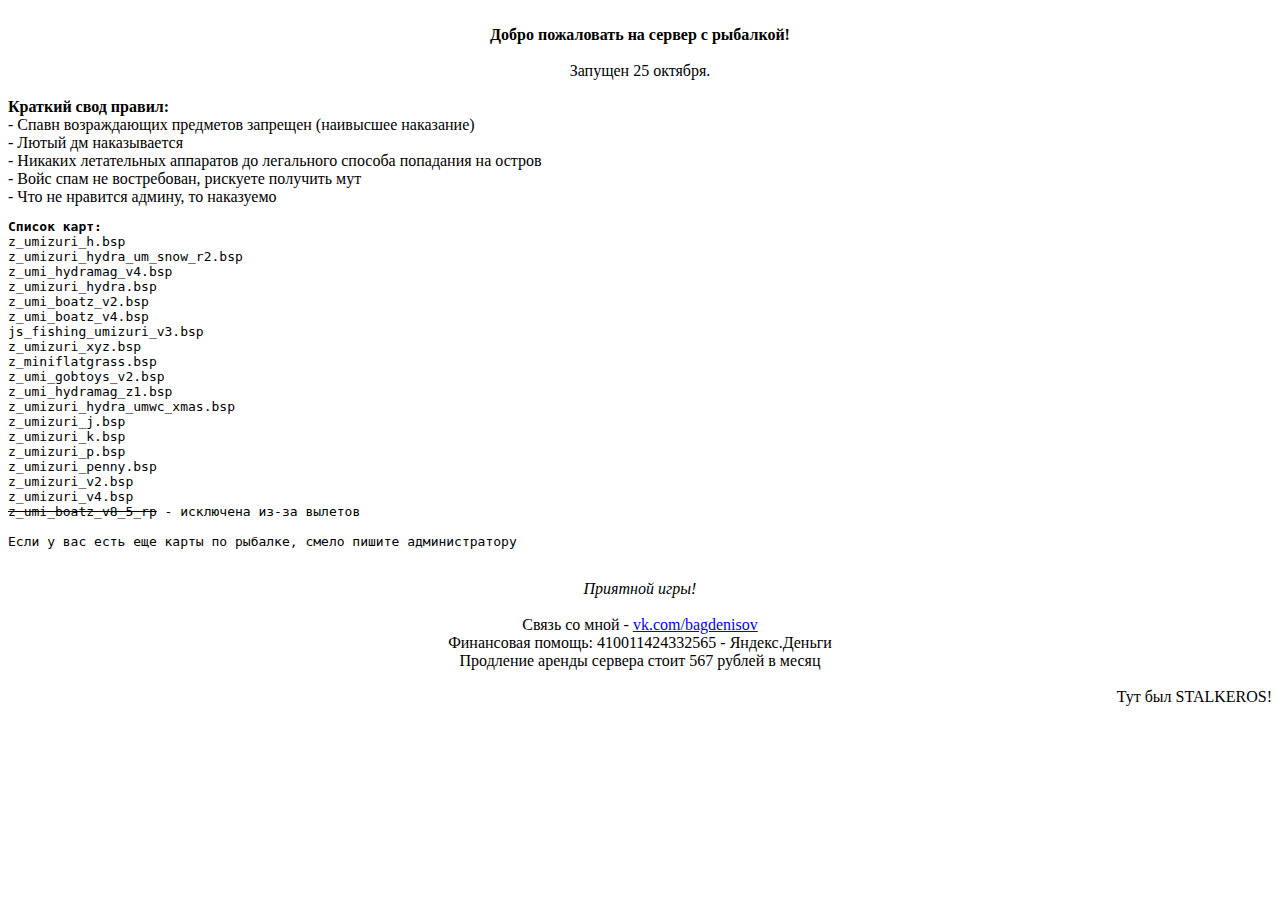
==== motd/motd.html @ dd1bfb21 "Create motd.html" ====
<!DOCTYPE HTML PUBLIC "-//W3C//DTD HTML 4.01 Transitional//EN" "http://www.w3.org/TR/1999/REC-html401-19991224/loose.dtd">
<html><head><link rel="stylesheet" href="http://bagdenisov.narod.ru/fishservak/style.css"></head>
<body><br><div style="text-align: center;"><b>Добро пожаловать на сервер с рыбалкой!</b><br><br>Запущен 25 октября.<br><br>
<div style="text-align: left;"><b>Краткий свод правил:</b><br>
- Спавн возраждающих предметов запрещен (наивысшее наказание)<br>
- Лютый дм наказывается<br>
- Никаких летательных аппаратов до легального способа попадания на остров<br>
- Войс спам не востребован, рискуете получить мут<br>
- Что не нравится админу, то наказуемо<br><pre>
<b>Список карт:</b>
z_umizuri_h.bsp
z_umizuri_hydra_um_snow_r2.bsp
z_umi_hydramag_v4.bsp
z_umizuri_hydra.bsp
z_umi_boatz_v2.bsp
z_umi_boatz_v4.bsp
js_fishing_umizuri_v3.bsp
z_umizuri_xyz.bsp
z_miniflatgrass.bsp
z_umi_gobtoys_v2.bsp
z_umi_hydramag_z1.bsp
z_umizuri_hydra_umwc_xmas.bsp
z_umizuri_j.bsp
z_umizuri_k.bsp
z_umizuri_p.bsp
z_umizuri_penny.bsp
z_umizuri_v2.bsp
z_umizuri_v4.bsp
<s>z_umi_boatz_v8_5_rp</s> - исключена из-за вылетов

Если у вас есть еще карты по рыбалке, смело пишите администратору</pre><br></div><i>Приятной игры!</i><br><br>
Связь со мной - <a href="https://vk.com/bagdenisov">vk.com/bagdenisov</a>
<br>Финансовая помощь: 410011424332565 - Яндекс.Деньги<br>Продление аренды сервера стоит 567 рублей в месяц<br><br>
<div style="text-align: right;">Тут был STALKEROS!</div></div></body></html>
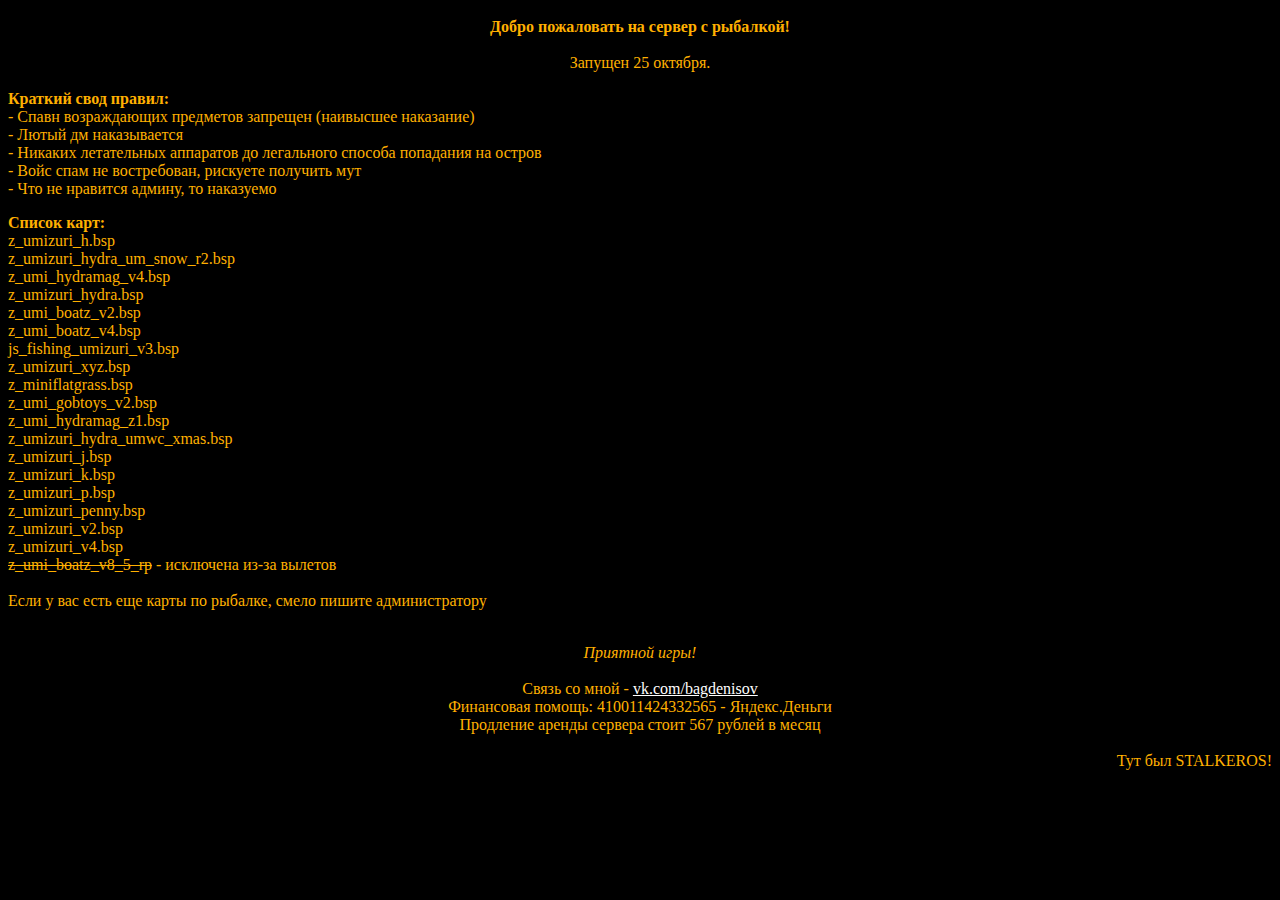
==== commit 929b4873: "Update motd.html" ====
--- a/motd/motd.html
+++ b/motd/motd.html
@@ -1,5 +1,5 @@
 <!DOCTYPE HTML PUBLIC "-//W3C//DTD HTML 4.01 Transitional//EN" "http://www.w3.org/TR/1999/REC-html401-19991224/loose.dtd">
-<html><head><link rel="stylesheet" href="http://bagdenisov.narod.ru/fishservak/style.css"></head>
+<html><head><link rel="stylesheet" href="style.css"></head>
 <body><br><div style="text-align: center;"><b>Добро пожаловать на сервер с рыбалкой!</b><br><br>Запущен 25 октября.<br><br>
 <div style="text-align: left;"><b>Краткий свод правил:</b><br>
 - Спавн возраждающих предметов запрещен (наивысшее наказание)<br>
--- a/motd/style.css
+++ b/motd/style.css
@@ -0,0 +1,25 @@
+div,pre {
+font-family:Verdana,Tahoma;
+color:#FFB000;
+}
+body	{
+background:#000000;
+margin-left:8px;
+margin-top:0px;
+}
+a {
+text-decoration:    underline;
+}
+a:link  {
+color:  #FFFFFF;
+}
+a:visited   {
+color:  #FFFFFF;
+}
+a:active    {
+color:  #FFFFFF;
+}
+a:hover {
+ color:  #FFFFFF;
+text-decoration:    underline;
+}
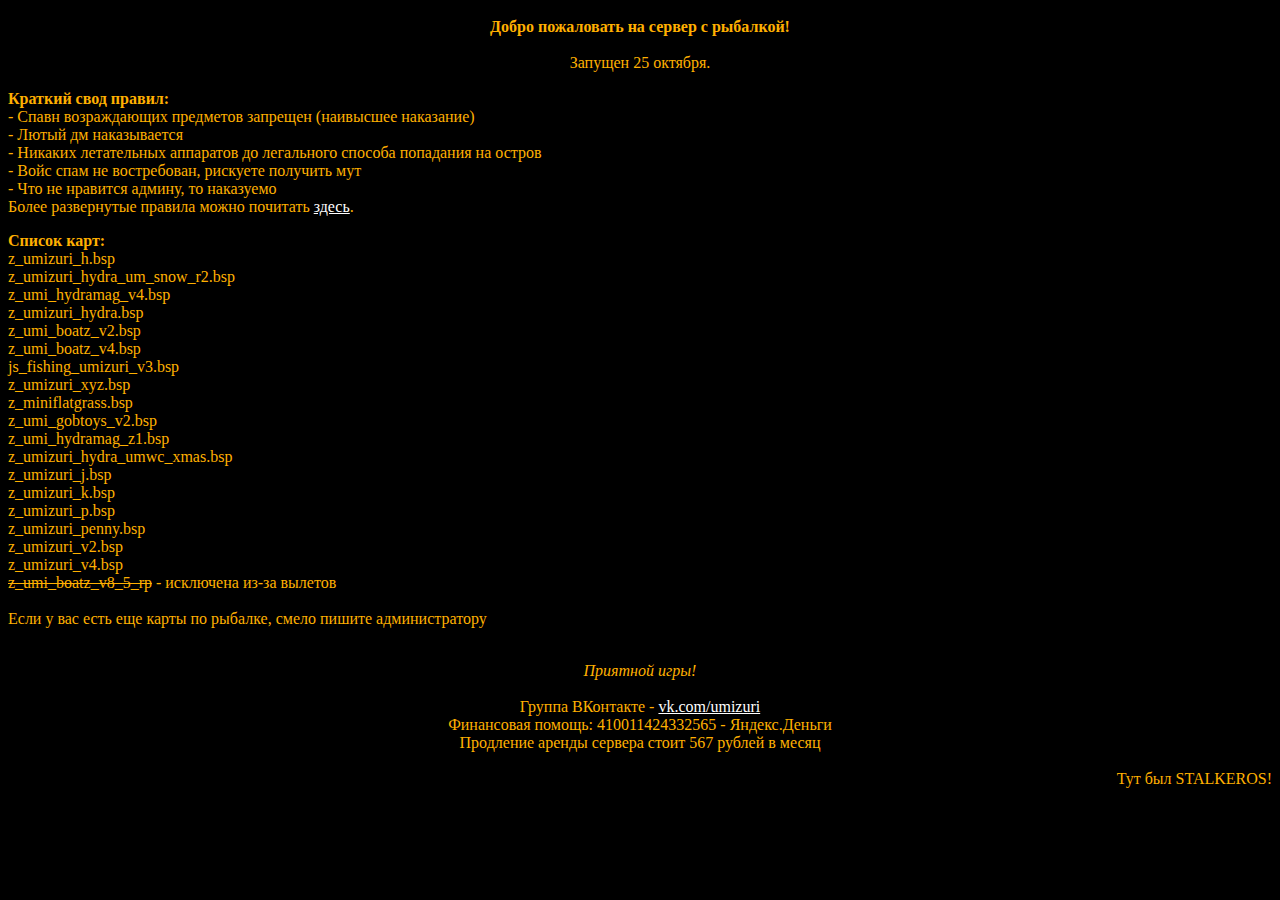
==== commit 2b0aefc6: "Update motd.html" ====
--- a/motd/motd.html
+++ b/motd/motd.html
@@ -6,7 +6,8 @@
 - Лютый дм наказывается<br>
 - Никаких летательных аппаратов до легального способа попадания на остров<br>
 - Войс спам не востребован, рискуете получить мут<br>
-- Что не нравится админу, то наказуемо<br><pre>
+- Что не нравится админу, то наказуемо<br>
+Более развернутые правила можно почитать <a href="https://vk.com/@umizuri-r">здесь</a>.<br><pre>
 <b>Список карт:</b>
 z_umizuri_h.bsp
 z_umizuri_hydra_um_snow_r2.bsp
@@ -29,6 +30,6 @@
 <s>z_umi_boatz_v8_5_rp</s> - исключена из-за вылетов
 
 Если у вас есть еще карты по рыбалке, смело пишите администратору</pre><br></div><i>Приятной игры!</i><br><br>
-Связь со мной - <a href="https://vk.com/bagdenisov">vk.com/bagdenisov</a>
+Группа ВКонтакте - <a href="https://vk.com/umizuri">vk.com/umizuri</a>
 <br>Финансовая помощь: 410011424332565 - Яндекс.Деньги<br>Продление аренды сервера стоит 567 рублей в месяц<br><br>
 <div style="text-align: right;">Тут был STALKEROS!</div></div></body></html>
